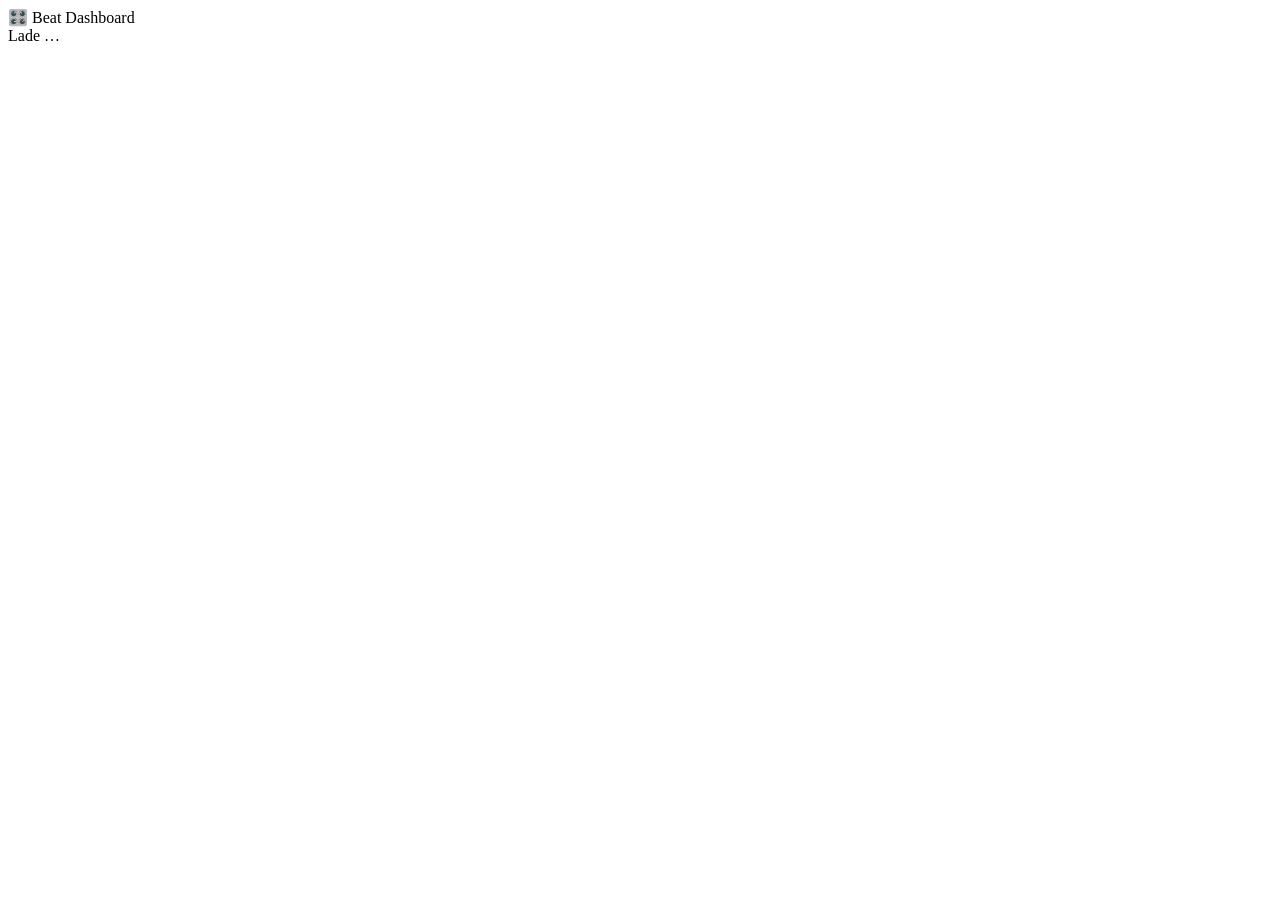
==== beat-dashboard/static/index.html @ 307ff7dc "Add Beat Dashboard: local, modular YouTube SEO tool for type beats A self-contained FastAPI + vanill" ====
<!doctype html>
<html lang="de">
<head>
  <meta charset="utf-8">
  <meta name="viewport" content="width=device-width, initial-scale=1">
  <title>Beat Dashboard</title>
  <link rel="icon" href="data:image/svg+xml,<svg xmlns='http://www.w3.org/2000/svg' viewBox='0 0 100 100'><text y='.9em' font-size='90'>🎛️</text></svg>">
  <link rel="stylesheet" href="/static/style.css">
</head>
<body>
  <div class="layout">
    <aside class="sidebar">
      <div class="brand">🎛️ <span>Beat Dashboard</span></div>
      <nav id="nav"></nav>
      <div class="sidebar-foot" id="status-chips"></div>
    </aside>
    <main id="view"><div class="loading">Lade …</div></main>
  </div>
  <div id="toasts"></div>
  <script type="module" src="/static/app.js"></script>
</body>
</html>
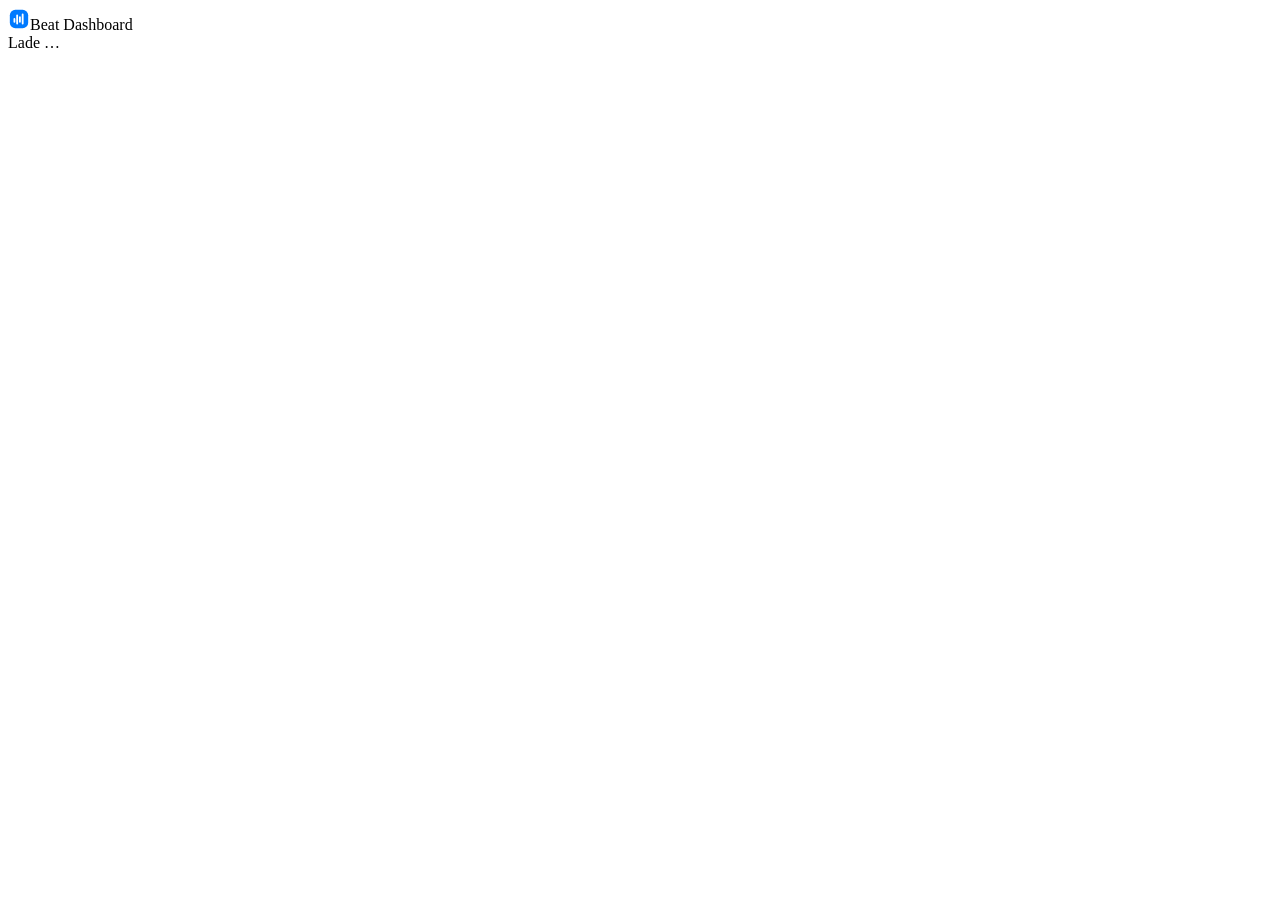
==== commit 6ee9e6a9: "Add Leads & CRM module and an Apple-style light theme Leads & CRM finds restaurants in Vienna and Be" ====
--- a/beat-dashboard/static/index.html
+++ b/beat-dashboard/static/index.html
@@ -3,6 +3,7 @@
 <head>
   <meta charset="utf-8">
   <meta name="viewport" content="width=device-width, initial-scale=1">
+  <meta name="theme-color" content="#F5F5F7">
   <title>Beat Dashboard</title>
   <link rel="icon" href="data:image/svg+xml,<svg xmlns='http://www.w3.org/2000/svg' viewBox='0 0 100 100'><text y='.9em' font-size='90'>🎛️</text></svg>">
   <link rel="stylesheet" href="/static/style.css">
@@ -10,7 +11,7 @@
 <body>
   <div class="layout">
     <aside class="sidebar">
-      <div class="brand">🎛️ <span>Beat Dashboard</span></div>
+      <div class="brand"><svg width="22" height="22" viewBox="0 0 24 24" fill="none"><rect x="2" y="2" width="20" height="20" rx="6" fill="#007AFF"/><path d="M7 15v-3M10 17V8M13 15v-5M16 17V7" stroke="#fff" stroke-width="2" stroke-linecap="round"/></svg><span>Beat Dashboard</span></div>
       <nav id="nav"></nav>
       <div class="sidebar-foot" id="status-chips"></div>
     </aside>
